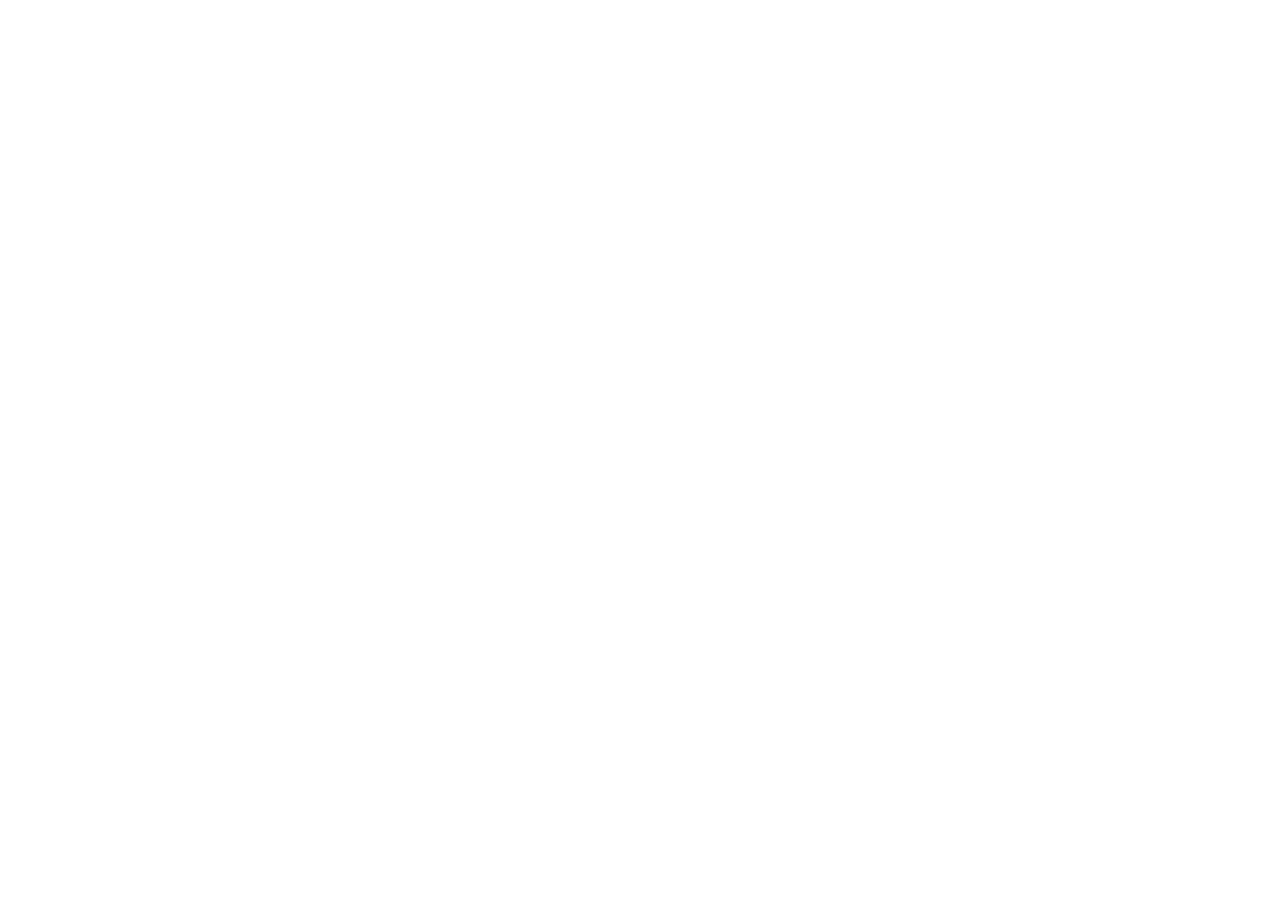
==== html/temp.html @ 94a72e97 "caro" ====
<!DOCTYPE html>
<html lang="en">

<head>
    <meta charset="UTF-8">
    <meta name="viewport" content="width=device-width, initial-scale=1.0">
    <title>Document</title>
    <!-- <link rel="stylesheet" href="../css/login.css"> -->

    <link rel="stylesheet" href="https://cdnjs.cloudflare.com/ajax/libs/font-awesome/4.7.0/css/font-awesome.min.css">
    <link rel="stylesheet" href="../css/register.css">
    <link rel="stylesheet" href="../css/style.css">
    <link rel="stylesheet" href="../css/login.css">
    <link rel="stylesheet" href="../css/playscreen.css">
</head>
    
<body>


        <script src="../Js/view.js"></script>
</body>

</html>
---- css/login.css ----
.login-container {
    background: url(../img/register-background.jpg);
    height: 100vh;
    background-size: cover;
    display: flex;
    justify-content: center;
}

.login-container .aside-right {
    background: #fff;
    height: 100vh;
    width: 30%;
}

.login-container .aside-right .header h3 {
    font-size: 40px;
    font-family: Arial, Helvetica, sans-serif;
    color: #333;
    text-align: center;
    margin-top: 60px;
}
#login-form{
	margin-top:50%;
}
.login-container .aside-right .form-action {
    display: flex;
    justify-content: space-between;
    align-items: center;
}

.login-container .aside-right .input-name-wrapper {
    width: 90%;
    margin-left: 20px;
    margin-top: 30px;
}

@media screen and (max-width : 768px){
.login-container .aside-right{
    display: block;
    width: 100%;
}
}
---- css/register.css ----
.register-container{
    background: url(../img/loginbackgroup.jpg);
    height: 100vh;
    background-size: cover;
    display: flex;
    justify-content: center;
}
.register-container .aside-right{
    height: 100vh;
    background-color: #fff;
    width: 30%;
}
.register-container .aside-right .header h3{
    font-size: 40px;
    font-family: Arial, Helvetica, sans-serif;
    color: #333;
    text-align: center;
    margin-top: 60px;
}
.register-container .input-name-wrapper .input-wrapper{
    width: 48%;
    
}
.register-container .input-name-wrapper{
    display: flex;
    justify-content: space-between;
}
#register-form{
    padding: 20px;
}
.register-container .aside-right .form-action{
    display: flex;
    justify-content: space-between;
    align-items: center;
    
}

@media screen and (max-width : 768px){
    .register-container .aside-right{
        display: block;
        width: 100%;
    }
}
---- css/style.css ----
*{
    padding: 0;
    margin: 0;
    box-sizing: border-box;
}
.input-wrapper input{
    border: 1px solid #d6c7c7;
    padding: 10px 15px;
    border-radius: 5px;
    width: 100%;
    outline: none;
}
.input-wrapper{
    margin-bottom: 10px;
}
.btn{
    padding: 8px 18px;
    color: #fff;
    background-color: #037BFE;
    border-radius: 5px;
    cursor: pointer;
    border: none;
}
.error{
    color: #ff0000;
}
.form-action{
    cursor: pointer;
}
.header{
    text-align: center;
    height: 64px;
    line-height: 64px;
    color: #fff;
	font-size: 28px;
}
.btn-light{
    background: none;
    color: #333;      
}
img{
	height: 100px;
	width: 100%;
	margin-top: 130px;
	background: #36ce9b;
}
---- css/login.css ----
.login-container {
    background: url(../img/register-background.jpg);
    height: 100vh;
    background-size: cover;
    display: flex;
    justify-content: center;
}

.login-container .aside-right {
    background: #fff;
    height: 100vh;
    width: 30%;
}

.login-container .aside-right .header h3 {
    font-size: 40px;
    font-family: Arial, Helvetica, sans-serif;
    color: #333;
    text-align: center;
    margin-top: 60px;
}
#login-form{
	margin-top:50%;
}
.login-container .aside-right .form-action {
    display: flex;
    justify-content: space-between;
    align-items: center;
}

.login-container .aside-right .input-name-wrapper {
    width: 90%;
    margin-left: 20px;
    margin-top: 30px;
}

@media screen and (max-width : 768px){
.login-container .aside-right{
    display: block;
    width: 100%;
}
}
---- css/playscreen.css ----
.playscreen-container{
    display: flex;
}
.playscreen-container .playscreen{
    height: 100vh;
    width: 100%;
}
.playscreen-container .playscreen .oco{
    width: 30px;
    height: 30px;
    background-color: yellow;
    border: 1px solid black;
}
.playscreen-container .aside-left{
    height: 100vh;
    width: 25%;
    border-right: 2px solid #dbdbdb;
}

.playscreen-container .aside-left .player{
    width: 100%;
    height: 373px;
    /* background-color: yellow; */
    display: flex;
    justify-content: center;
    align-items: center;
    border-bottom: 1px solid #dbdbdb;
    border: 5px solid #dbdbdb;
}
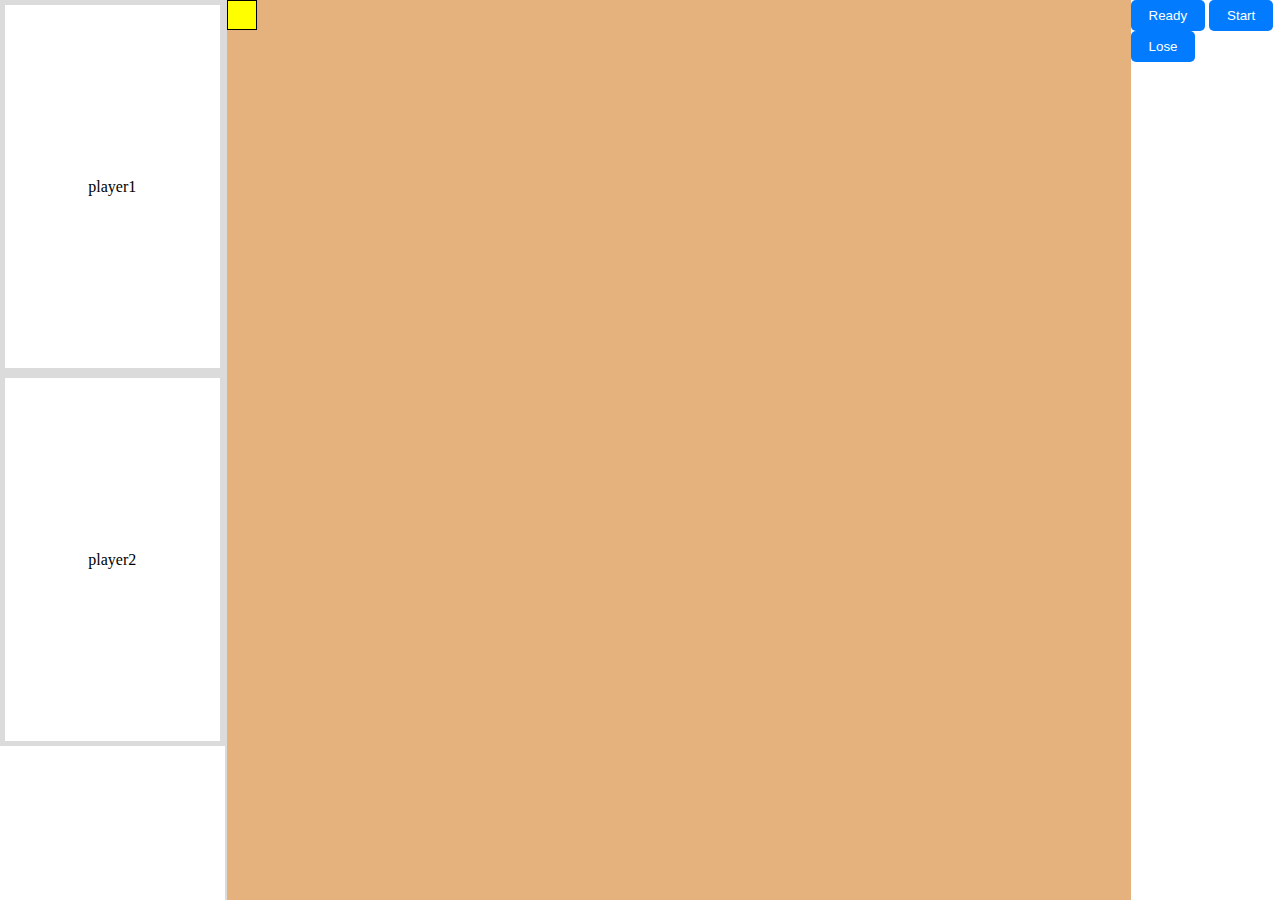
==== commit e510fc0a: "projec" ====
--- a/html/temp.html
+++ b/html/temp.html
@@ -13,11 +13,33 @@
     <link rel="stylesheet" href="../css/login.css">
     <link rel="stylesheet" href="../css/playscreen.css">
 </head>
-    
+
 <body>
+    <div class="playscreen-container" id="play-screen">
+        <div class="aside-left">
+            <form class="form-player">
+                <div class="player">
+                    <div>player1</div>
+                </div>
+                <div class="player">
+                    <div>player2</div>
+                </div>
+            </form>
+        </div>
+        <div class="playscreen">
+            <div class="oco" id="oco"></div>
+        </div>
+        <div class="function">
+            <div class="btn-name">
+                <button class="btn">Ready</button>
+                <button class="btn">Start</button>
+                <button class="btn">Lose</button>
+            </div>
 
+        </div>
+    </div>
 
-        <script src="../Js/view.js"></script>
+    <script src="../Js/view.js"></script>
 </body>
 
 </html>--- a/css/playscreen.css
+++ b/css/playscreen.css
@@ -4,12 +4,14 @@
 .playscreen-container .playscreen{
     height: 100vh;
     width: 100%;
+    background-color: #e5b27e;
 }
 .playscreen-container .playscreen .oco{
     width: 30px;
     height: 30px;
     background-color: yellow;
     border: 1px solid black;
+    cursor: pointer;
 }
 .playscreen-container .aside-left{
     height: 100vh;
@@ -26,4 +28,8 @@
     align-items: center;
     border-bottom: 1px solid #dbdbdb;
     border: 5px solid #dbdbdb;
+}
+
+.playscreen-container .function {
+    
 }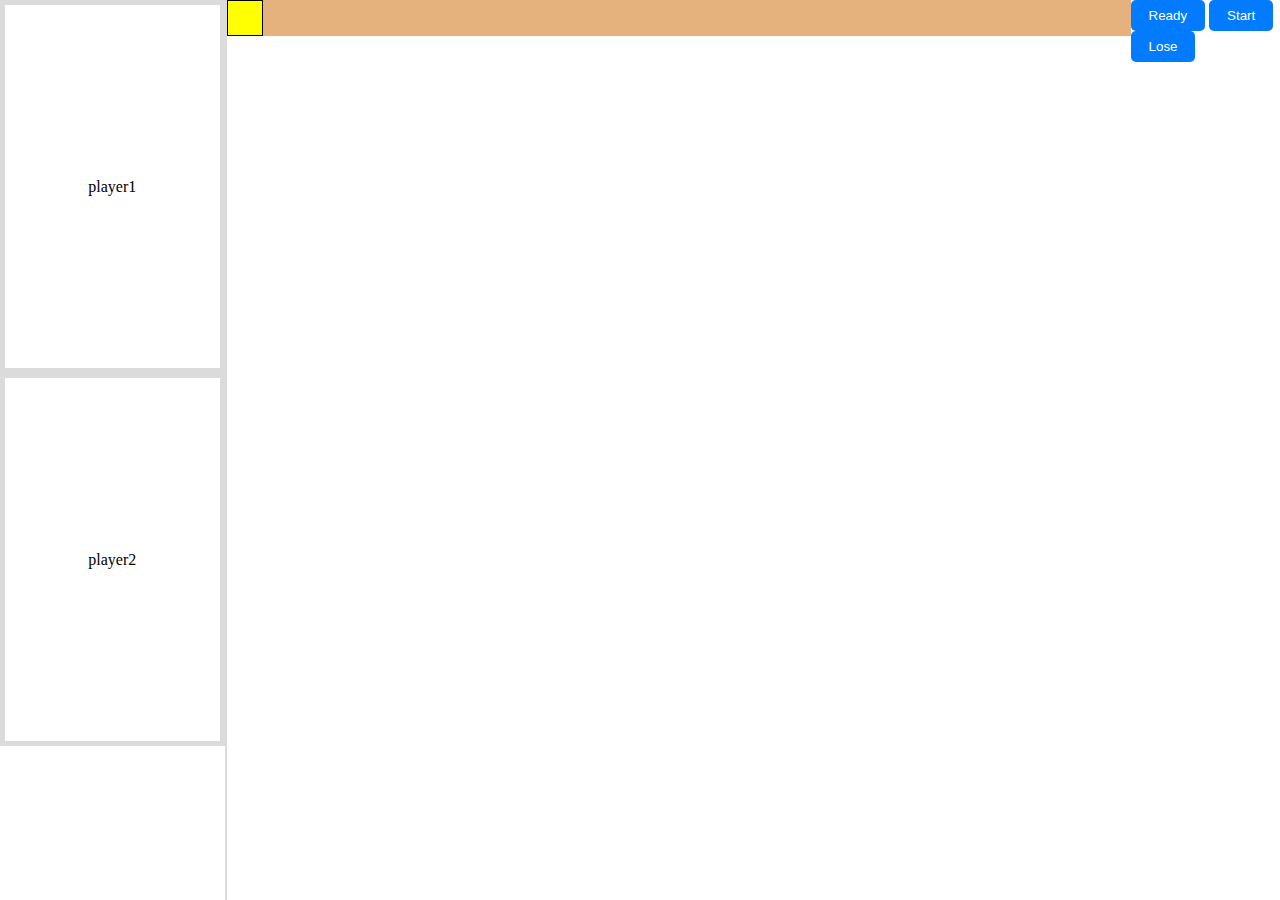
==== commit 38164355: "project" ====
--- a/html/temp.html
+++ b/html/temp.html
@@ -38,7 +38,7 @@
 
         </div>
     </div>
-
+<div class="oco"></div>
     <script src="../Js/view.js"></script>
 </body>
 
--- a/css/playscreen.css
+++ b/css/playscreen.css
@@ -2,16 +2,24 @@
     display: flex;
 }
 .playscreen-container .playscreen{
-    height: 100vh;
+    height: max-content;
     width: 100%;
     background-color: #e5b27e;
+    
+}
+.playscreen-container .playscreen-row{
+   display: flex;
+    
 }
 .playscreen-container .playscreen .oco{
-    width: 30px;
-    height: 30px;
+    width: 36px;
+    height: 36px;
     background-color: yellow;
     border: 1px solid black;
     cursor: pointer;
+    text-align: center;
+    line-height: 30px;
+    font-size: 2rem;
 }
 .playscreen-container .aside-left{
     height: 100vh;
@@ -30,6 +38,3 @@
     border: 5px solid #dbdbdb;
 }
 
-.playscreen-container .function {
-    
-}